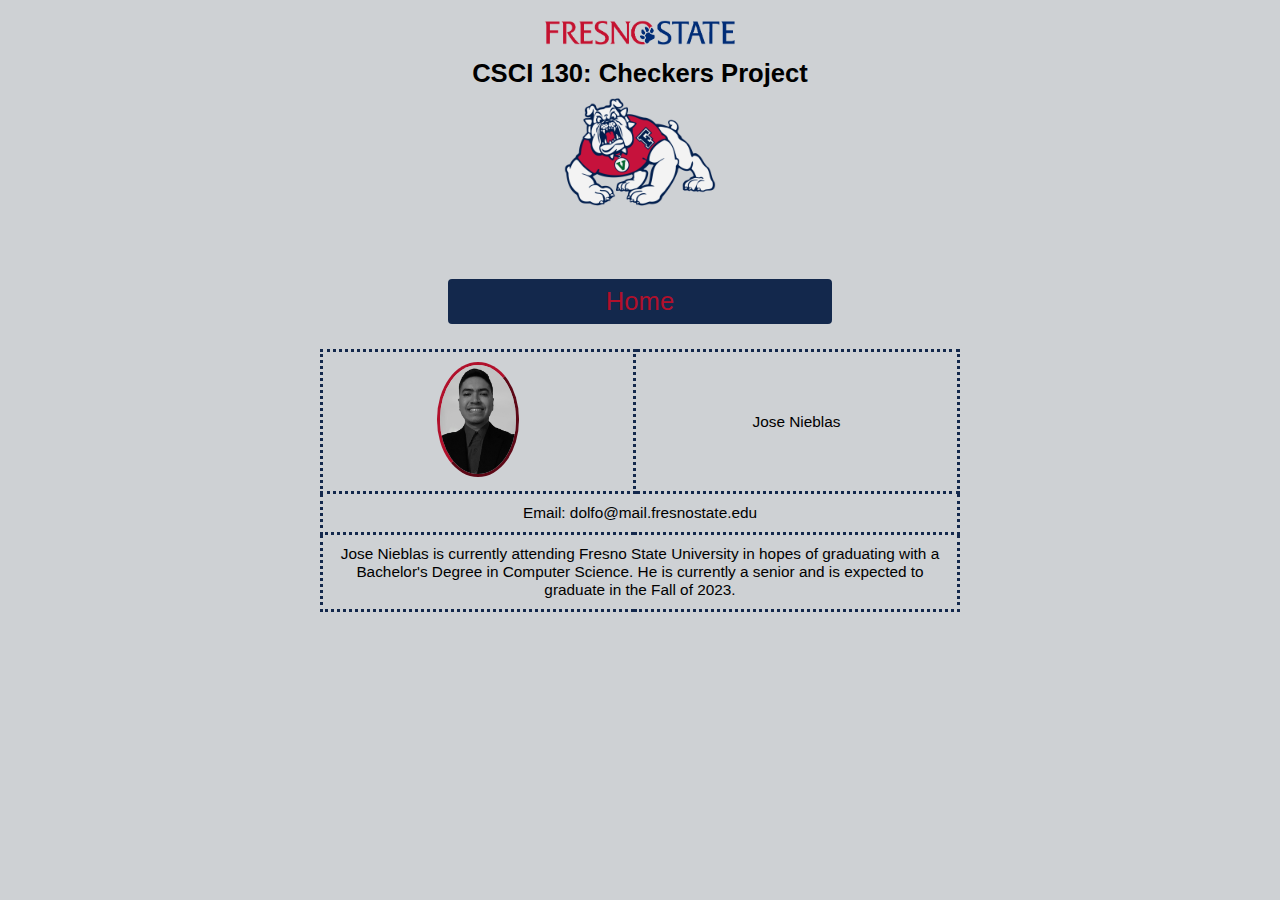
==== contact.html @ 549446d9 "Contact Page" ====
<!DOCTYPE html>
<html lang="en">
    <head>
        <meta charset="UTF-8">
        <title>Contact Us</title>
        <link rel="stylesheet" href="css/contact.css">
    </head>
    <body>
        <header>
            <img class="site-logo" src="img/fresnostate.png" alt="Fresno State Logo">
            <h1>CSCI 130: Checkers Project</h1>
            <img class="site-logo" src="img/bulldog.png" alt="Fresno State Logo">
        </header>
        <nav>
            <a href="index.html">Home</a>
        </nav>
        <table>
            <tr>
                <td><img class="pfp" src="img/jose.jpg" alt="Jose's Profile Picture"></td>
                <td>Jose Nieblas</td>
            </tr>
            <tr>
                <td colspan="2">Email: dolfo@mail.fresnostate.edu</td>
            </tr>
            <tr>
                <td colspan="2">Jose Nieblas is currently attending Fresno State University in hopes
                    of graduating with a Bachelor's Degree in Computer Science. He is currently a senior
                    and is expected to graduate in the Fall of 2023. 
            </tr>
        </table>
    </body>
</html>
---- css/contact.css ----
/* elements */
*{
    margin: 0;
}
html, body{
    height: 100%;
    font-family: 'Helvetica', 'Arial', sans-serif;
    background-color: #ced1d4;
}
header{
    width: 100%;
    text-align: center;
    padding-top: 20px;
}
nav{
    width: 30%;
    text-align: center;
    display: flex;
    flex-direction: column;
    margin: 5% auto;
    margin: 5% auto 2% auto;
}
a{
    text-decoration: none;
    color: #b1102b;
    font-size: 2vw;
    border: 3px solid #13284c;
    background-color: #13284c;
    border-radius: 4px;
    padding: 5px;
    margin-top: 5px;
 
}
a:hover{
    color: #13284c;
    background-color: #b1102b;
    border: 3px solid #13284c;
    border-radius: 4px;
}
h1{
    font-size: 2vw;
    margin: 10px;
}
table{

    width: 50%;
    text-align: center;
    margin: auto;
    border-collapse: collapse;
    border: 3px dotted #13284c;
}
tr, td{
    border: 3px dotted #13284c;
    padding: 10px;
    font-size: 1.2vw;
}
/* class */
.site-logo{
    width: 15%;
    height: 15%;
}
.pfp{
    width: 6vw;
    height: 10%;
    border-radius: 50%;
    margin: auto;
    border: 3px outset #b1102b;
}
/* id */
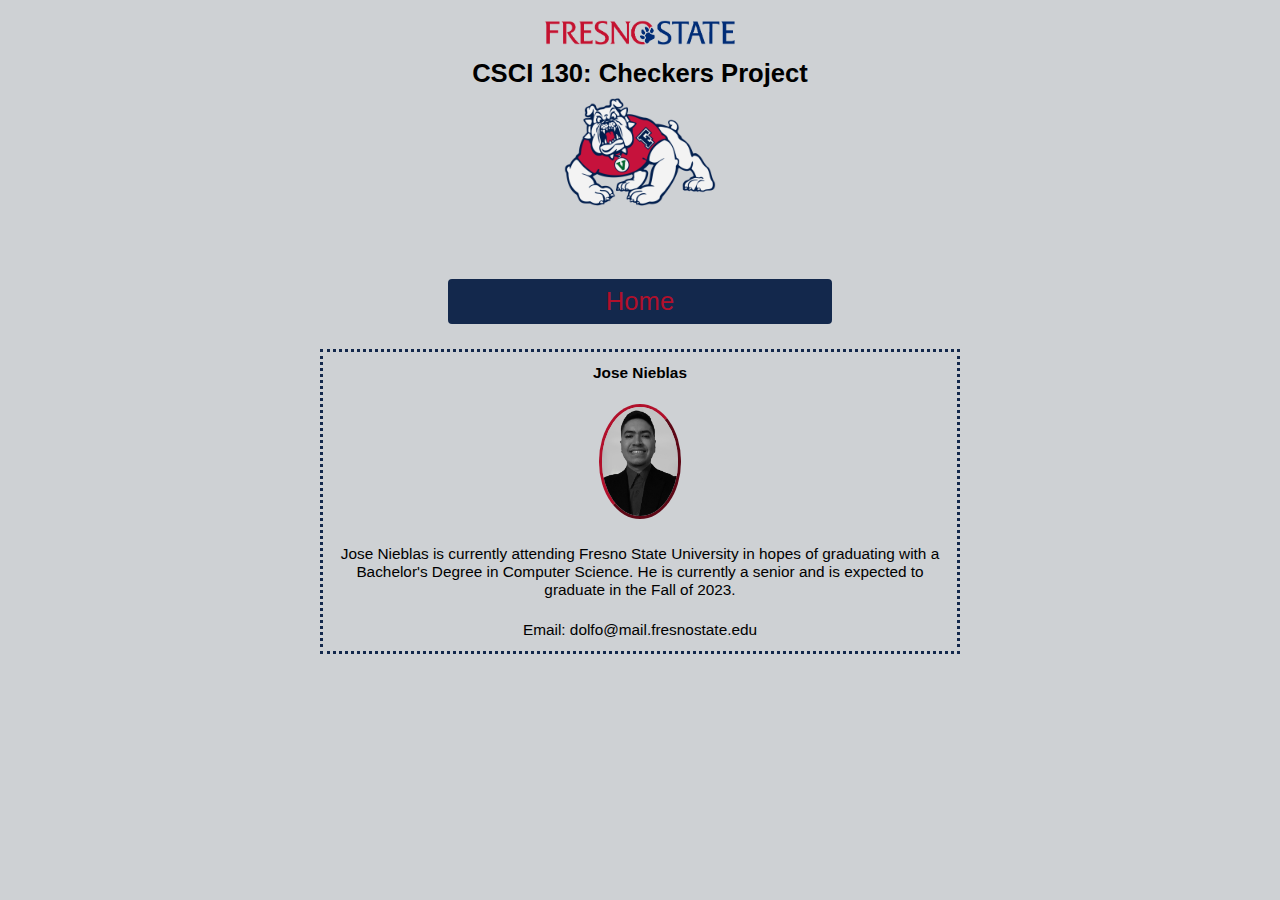
==== commit 213564bf: "Help Page" ====
--- a/contact.html
+++ b/contact.html
@@ -16,16 +16,18 @@
         </nav>
         <table>
             <tr>
-                <td><img class="pfp" src="img/jose.jpg" alt="Jose's Profile Picture"></td>
-                <td>Jose Nieblas</td>
+                <th>Jose Nieblas</th>
             </tr>
             <tr>
-                <td colspan="2">Email: dolfo@mail.fresnostate.edu</td>
+                <td><img class="pfp" src="img/jose.jpg" alt="Jose's Profile Picture"></td>
             </tr>
             <tr>
-                <td colspan="2">Jose Nieblas is currently attending Fresno State University in hopes
+                <td>Jose Nieblas is currently attending Fresno State University in hopes
                     of graduating with a Bachelor's Degree in Computer Science. He is currently a senior
                     and is expected to graduate in the Fall of 2023. 
+            </tr>
+            <tr>
+                <td>Email: dolfo@mail.fresnostate.edu</td>
             </tr>
         </table>
     </body>
--- a/css/contact.css
+++ b/css/contact.css
@@ -17,7 +17,6 @@
     text-align: center;
     display: flex;
     flex-direction: column;
-    margin: 5% auto;
     margin: 5% auto 2% auto;
 }
 a{
@@ -46,11 +45,9 @@
     width: 50%;
     text-align: center;
     margin: auto;
-    border-collapse: collapse;
     border: 3px dotted #13284c;
 }
-tr, td{
-    border: 3px dotted #13284c;
+tr, td, th{
     padding: 10px;
     font-size: 1.2vw;
 }
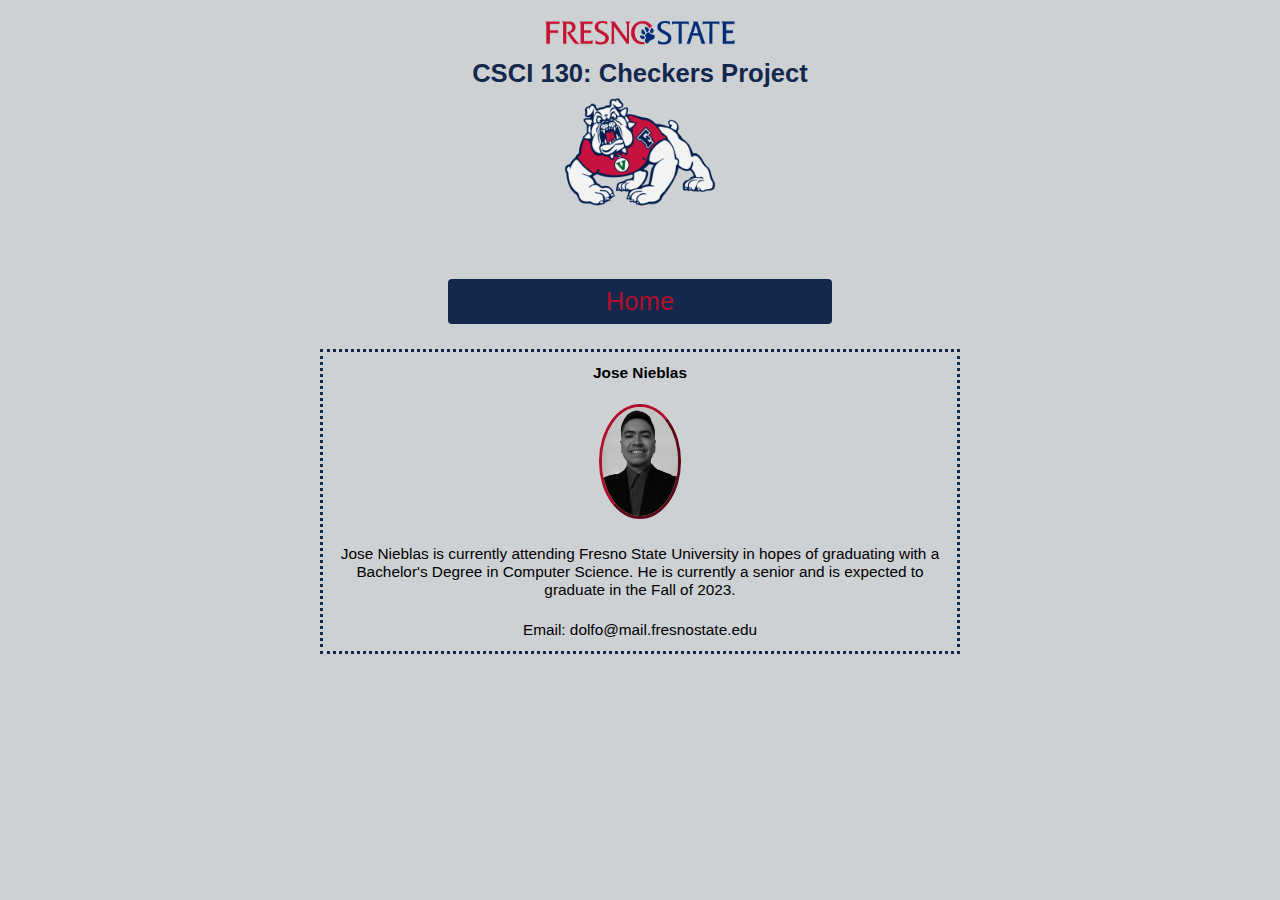
==== commit 7ef4d7a9: "Changed file names" ====
--- a/contact.html
+++ b/contact.html
@@ -12,7 +12,7 @@
             <img class="site-logo" src="img/bulldog.png" alt="Fresno State Logo">
         </header>
         <nav>
-            <a href="index.html">Home</a>
+            <a href="index.php">Home</a>
         </nav>
         <table>
             <tr>
--- a/css/contact.css
+++ b/css/contact.css
@@ -39,6 +39,7 @@
 h1{
     font-size: 2vw;
     margin: 10px;
+    color: #13284c;
 }
 table{
 
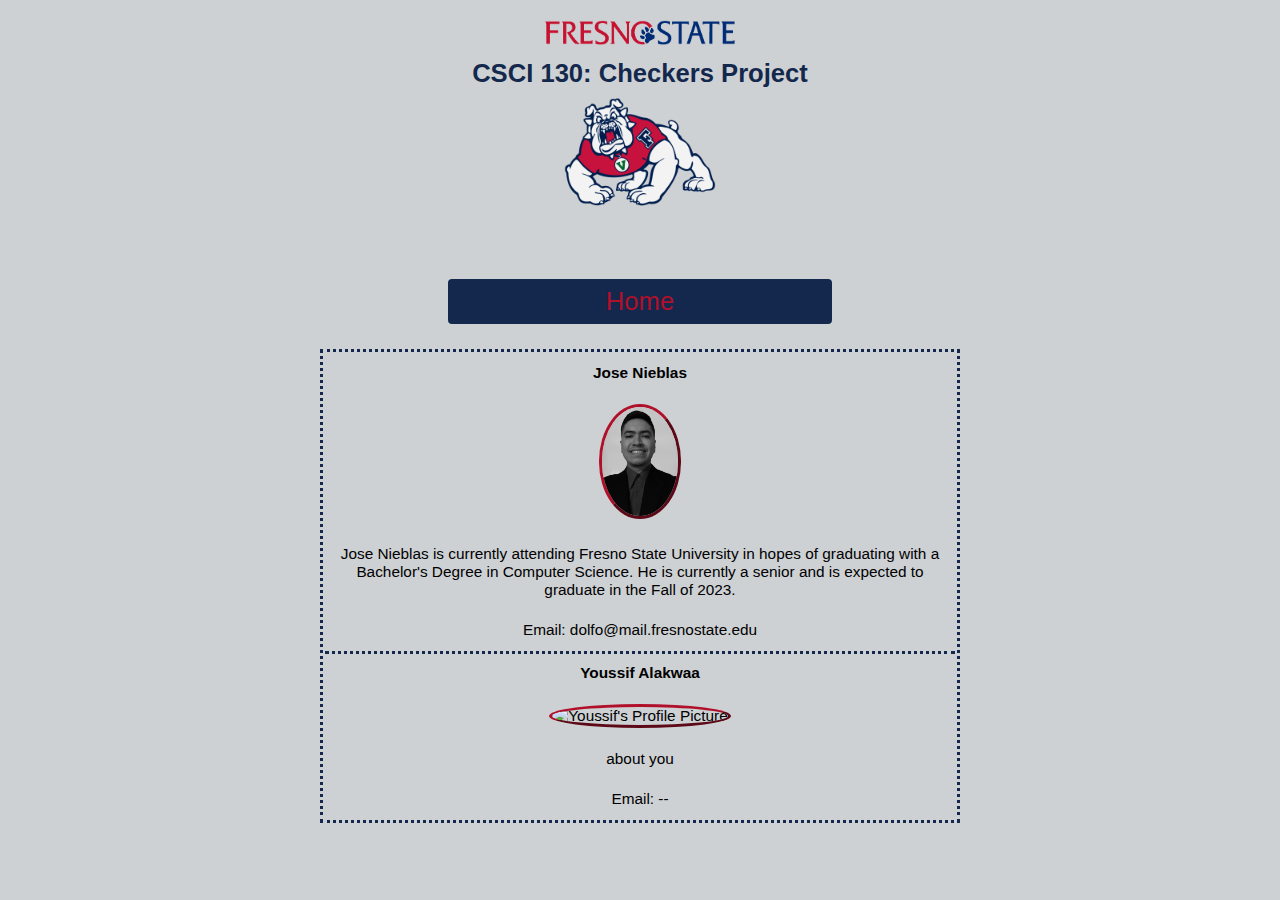
==== commit 6c701b31: "New Systems and Pages" ====
--- a/contact.html
+++ b/contact.html
@@ -29,6 +29,18 @@
             <tr>
                 <td>Email: dolfo@mail.fresnostate.edu</td>
             </tr>
+            <tr>
+                <th style="border-top: 3px dotted #13284c;">Youssif Alakwaa</th>
+            </tr>
+            <tr>
+                <td><img class="pfp" src="img/youssif.jpg" alt="Youssif's Profile Picture"></td>
+            </tr>
+            <tr>
+                <td>about you
+            </tr>
+            <tr>
+                <td>Email: --</td>
+            </tr>
         </table>
     </body>
 </html>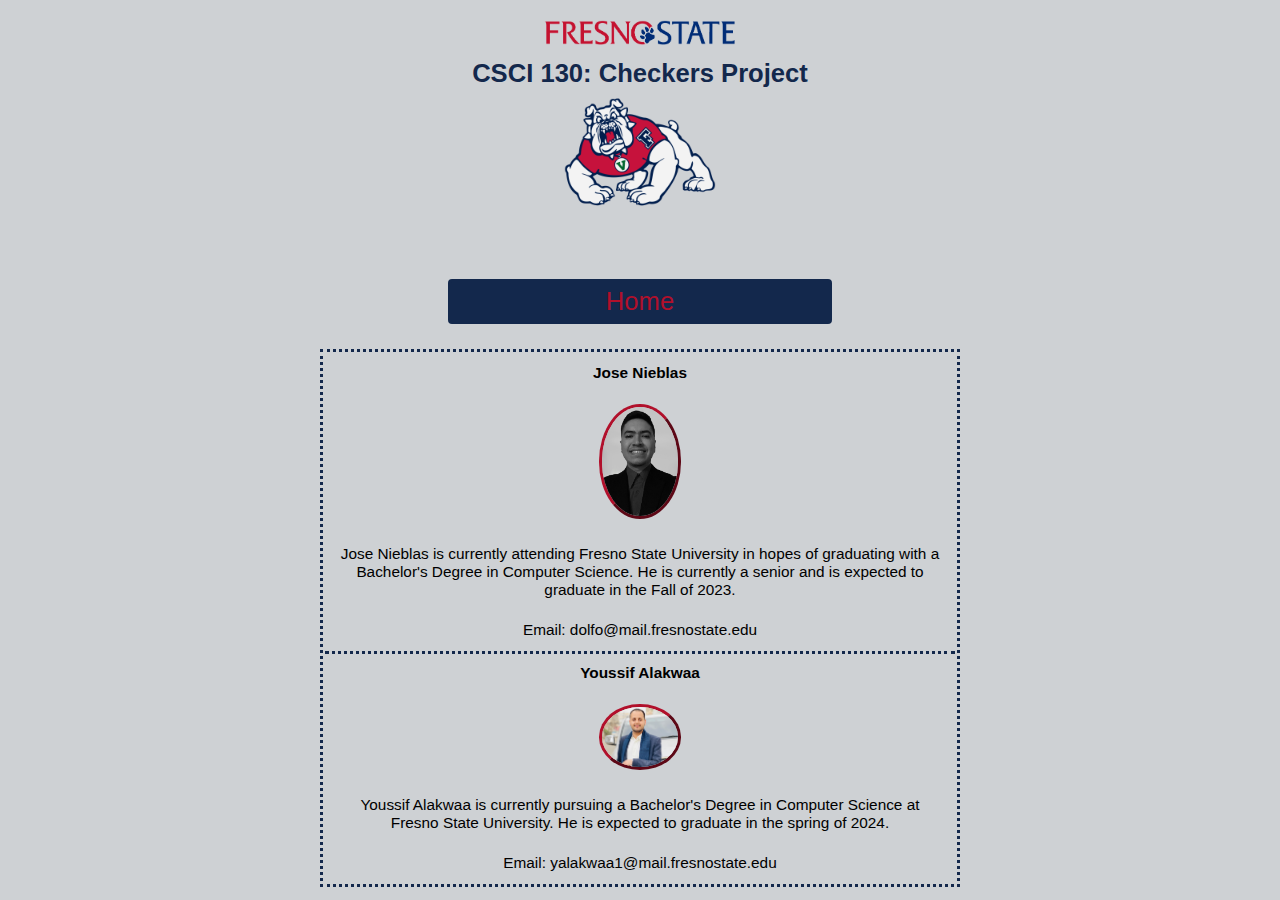
==== commit c98f1835: "new update" ====
--- a/contact.html
+++ b/contact.html
@@ -33,13 +33,15 @@
                 <th style="border-top: 3px dotted #13284c;">Youssif Alakwaa</th>
             </tr>
             <tr>
-                <td><img class="pfp" src="img/youssif.jpg" alt="Youssif's Profile Picture"></td>
+                <td><img class="pfp" src="img/Youssif.jpg" alt="Youssif's Profile Picture"></td>
             </tr>
             <tr>
-                <td>about you
+                <td>
+                    Youssif Alakwaa is currently pursuing a Bachelor's Degree in Computer Science at Fresno State University. 
+                    He is expected to graduate in the spring of 2024.
             </tr>
             <tr>
-                <td>Email: --</td>
+                <td>Email: yalakwaa1@mail.fresnostate.edu</td>
             </tr>
         </table>
     </body>
